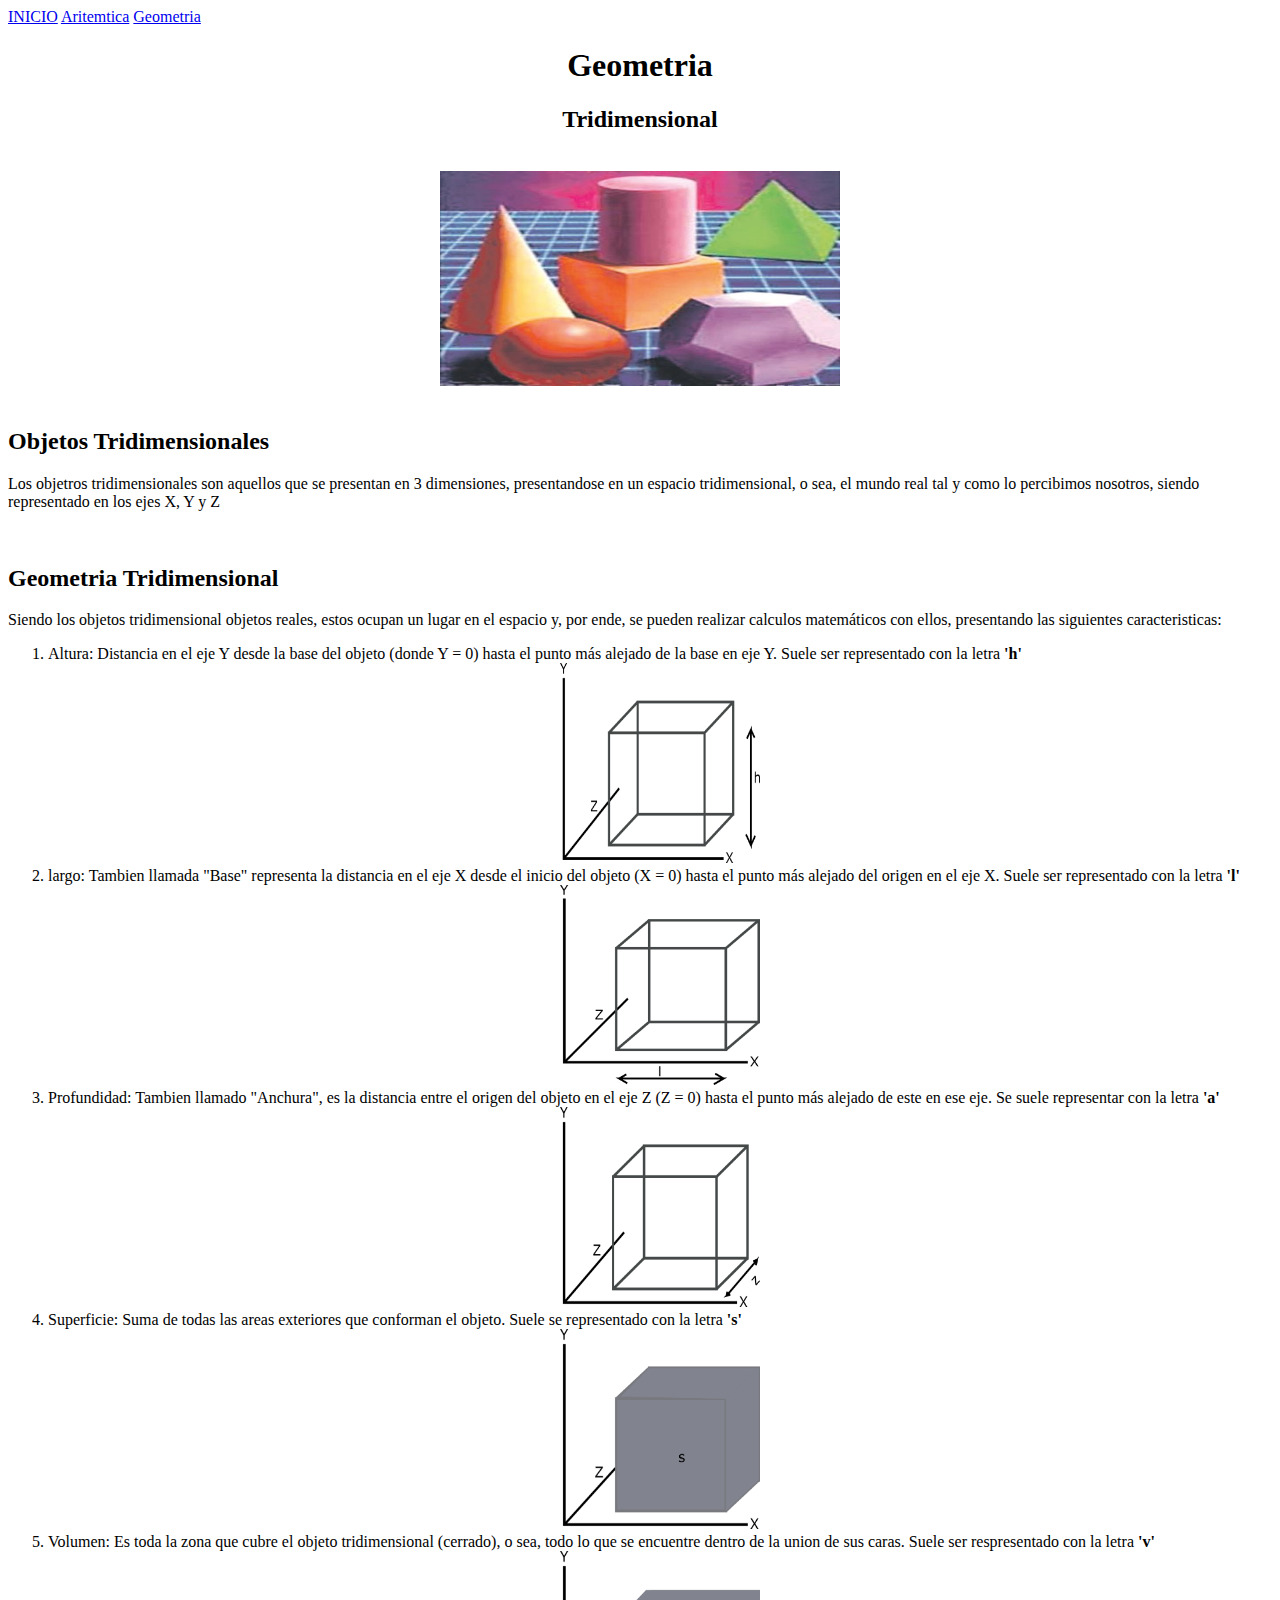
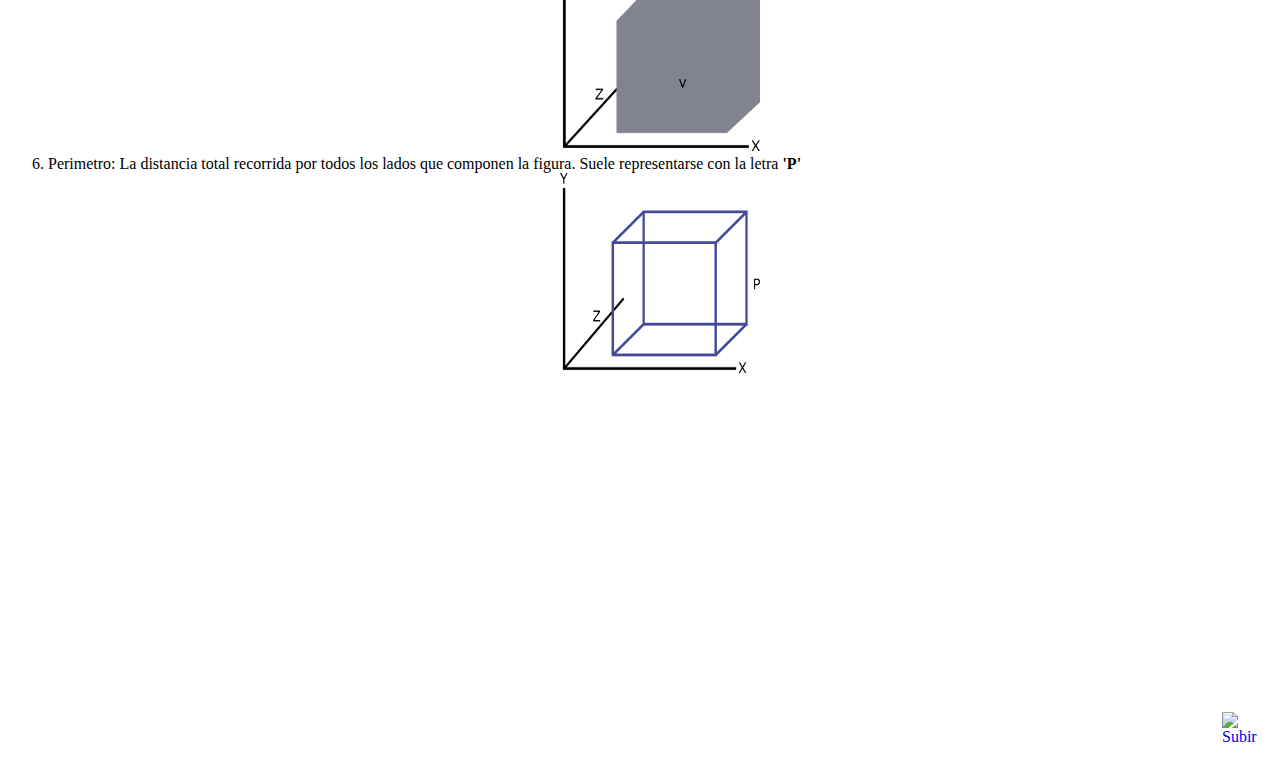
==== geometria/tridimensional/tridimencional.html @ b70334b6 "OH18003 - Agregue las paginas de bidimensional y tridimensional" ====
<!DOCTYPE html>
<html lang="es">
    <head>
      <title>
  	 Geometria Tridimensional
      </title>
      <meta charset="utf-8">
      <meta name="author"      content="Roberto Alejandro Oliva Hernández">
      <meta name="keywords"    content="Geometria, Tridimensional, 3D">
      <meta name="description" content="breve descripcion de contenido">
    </head>
    <body>
        <a href="../../index.html" id="inicio">INICIO</a>
        <a href="../../aritmetica/aritmetica.html">Aritemtica</a>
        <a href="../../geometria/geometria.html">Geometria</a>
        <!-- CONTENIDO DE LA PÁGINA -->
        <h1 align="center">Geometria</h1>
        <h2 align = "center">Tridimensional</h2>
        <br>
        <center><img src="../../imagenes/Tridimensional.jpg" alt="Objetos geometricos bidimensional" width="400" height="215"></center>
        <br>
        <h2><b>Objetos Tridimensionales</b></h2>
        <p>Los objetros tridimensionales son aquellos que se presentan en 3 dimensiones, presentandose en un espacio tridimensional, o sea, el mundo real tal y como lo percibimos nosotros, siendo representado en los ejes X, Y y Z</p>
        <br>
        <h2>Geometria Tridimensional</h2>
        <p>Siendo los objetos tridimensional objetos reales, estos ocupan un lugar en el espacio y, por ende, se pueden realizar calculos matemáticos con ellos, presentando las siguientes caracteristicas:</p>
        <ol>
          <li>Altura: Distancia en el eje Y desde la base del objeto (donde Y = 0) hasta el punto más alejado de la base en eje Y. Suele ser representado con la letra <b>'h'</b></li>
          <center><img src="../../imagenes/alturaTri.png" alt="Altura de objeto tridimensional" width="200" height="200"></center>
          <li>largo: Tambien llamada "Base" representa la distancia en el eje X desde el inicio del objeto (X = 0) hasta el punto más alejado del origen en el eje X. Suele ser representado con la letra <b>'l'</b></li>
          <center><img src="../../imagenes/baseTri.png" alt="Anchura de objeto tridimensional" width="200" height="200"></center>
          <li>Profundidad: Tambien llamado "Anchura", es la distancia entre el origen del objeto en el eje Z (Z = 0) hasta el punto más alejado de este en ese eje. Se suele representar con la letra <b>'a'</b></li>
          <center><img src="../../imagenes/profundidadTri.png" alt="Profundidad de objeto tridimensional" width="200" height="200"></center>
          
          <li>Superficie: Suma de todas las areas exteriores que conforman el objeto. Suele se representado con la letra <b>'s'</b></li>
          <center><img src="../../imagenes/SuperficieTri.png" alt="Superficie de objeto tridimensional" width="200" height="200"></center>
          <li>Volumen: Es toda la zona que cubre el objeto tridimensional (cerrado), o sea, todo lo que se encuentre dentro de la union de sus caras. Suele ser respresentado con la letra <b>'v'</b></li>
          <center><img src="../../imagenes/volumentri.png" alt="Volumen de objeto tridimensional" width="200" height="200"></center>
          <li>Perimetro: La distancia total recorrida por todos los lados que componen la figura. Suele representarse con la letra <b>'P'</b></li>
          <center><img src="../../imagenes/perimetroTri.png" alt="Perimetro de objeto tridimensional" width="200" height="200"></center>
          
        </ol>
        <center><iframe width="560" height="315" src="https://www.youtube.com/embed/CR6heuFAWhM" title="YouTube video player" frameborder="0" allow="accelerometer; autoplay; clipboard-write; encrypted-media; gyroscope; picture-in-picture" allowfullscreen></iframe></center>
    
        <a href="#inicio"><img src="../../imagenes/subir.png" alt="Subir" class="btnSubir" id="btnSubir" width="50" height="50" align = "right"></a>
      </body>
</html>

</body>
</html>
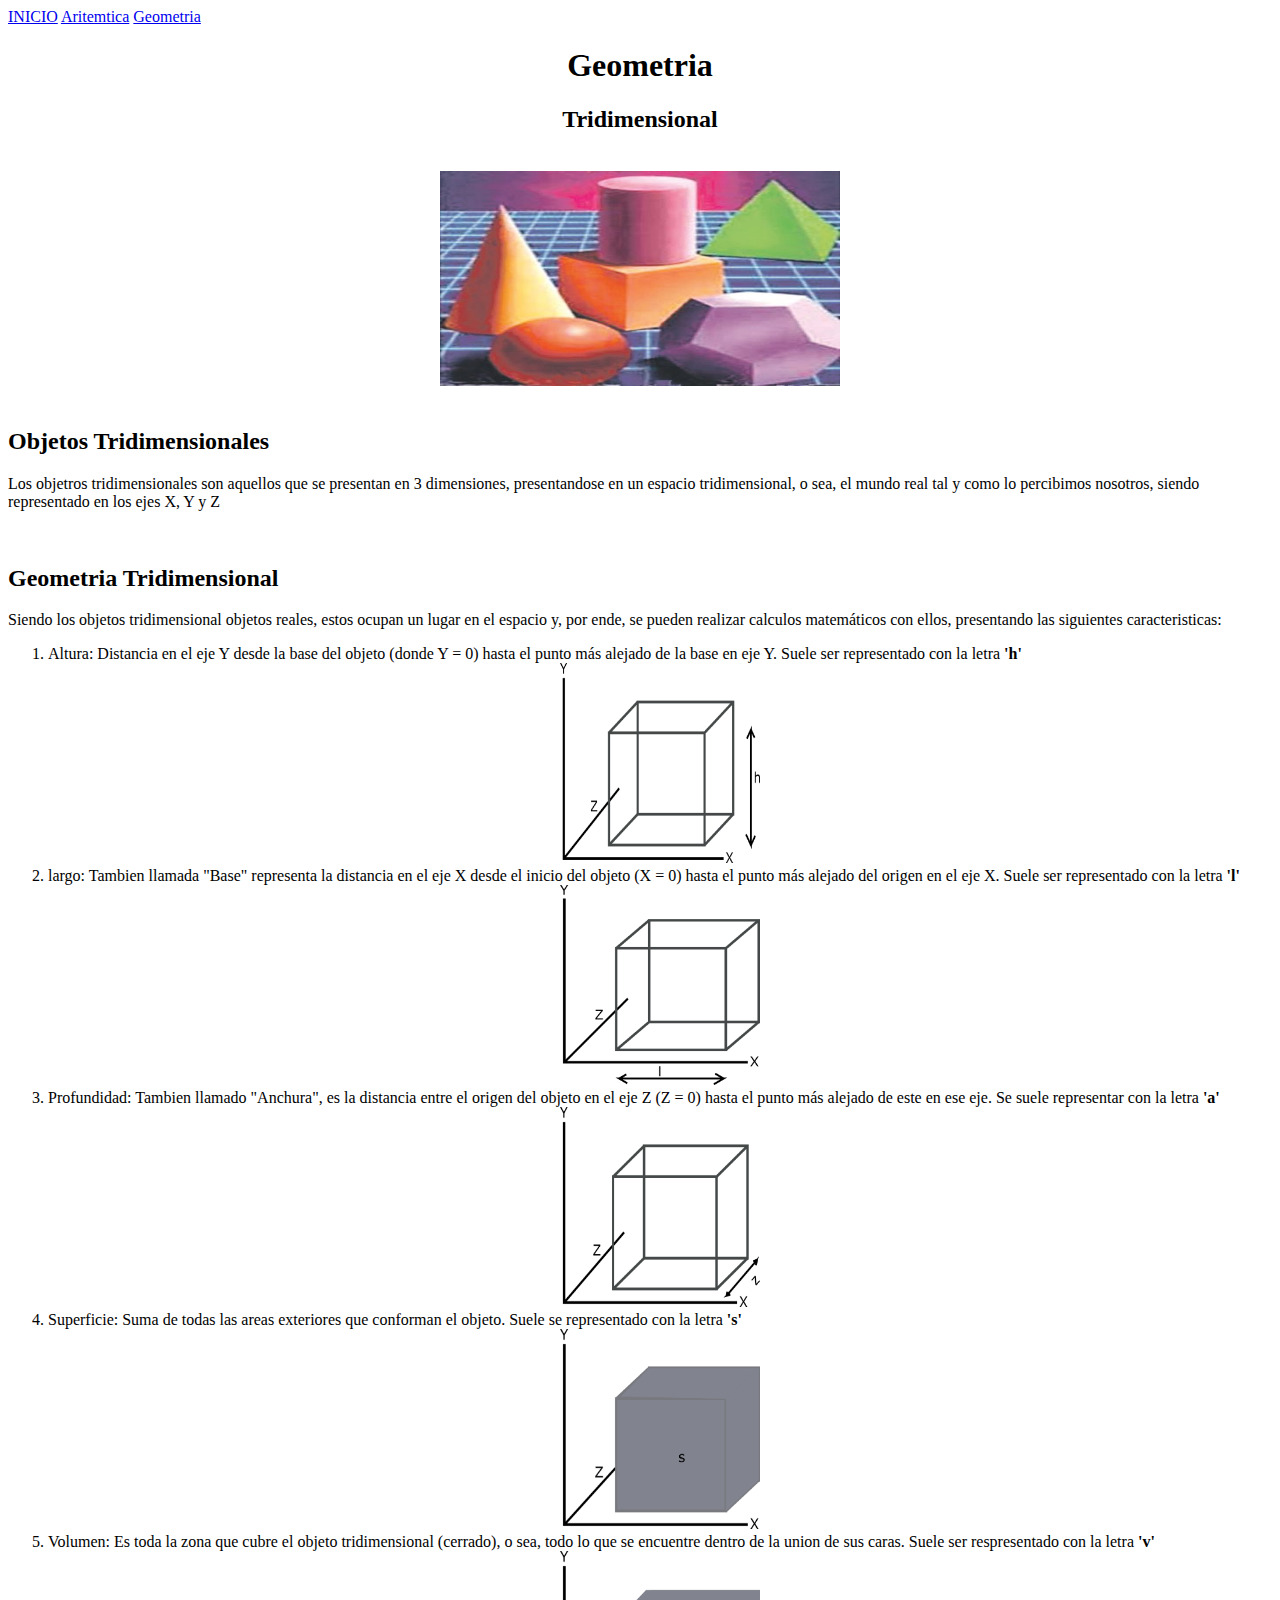
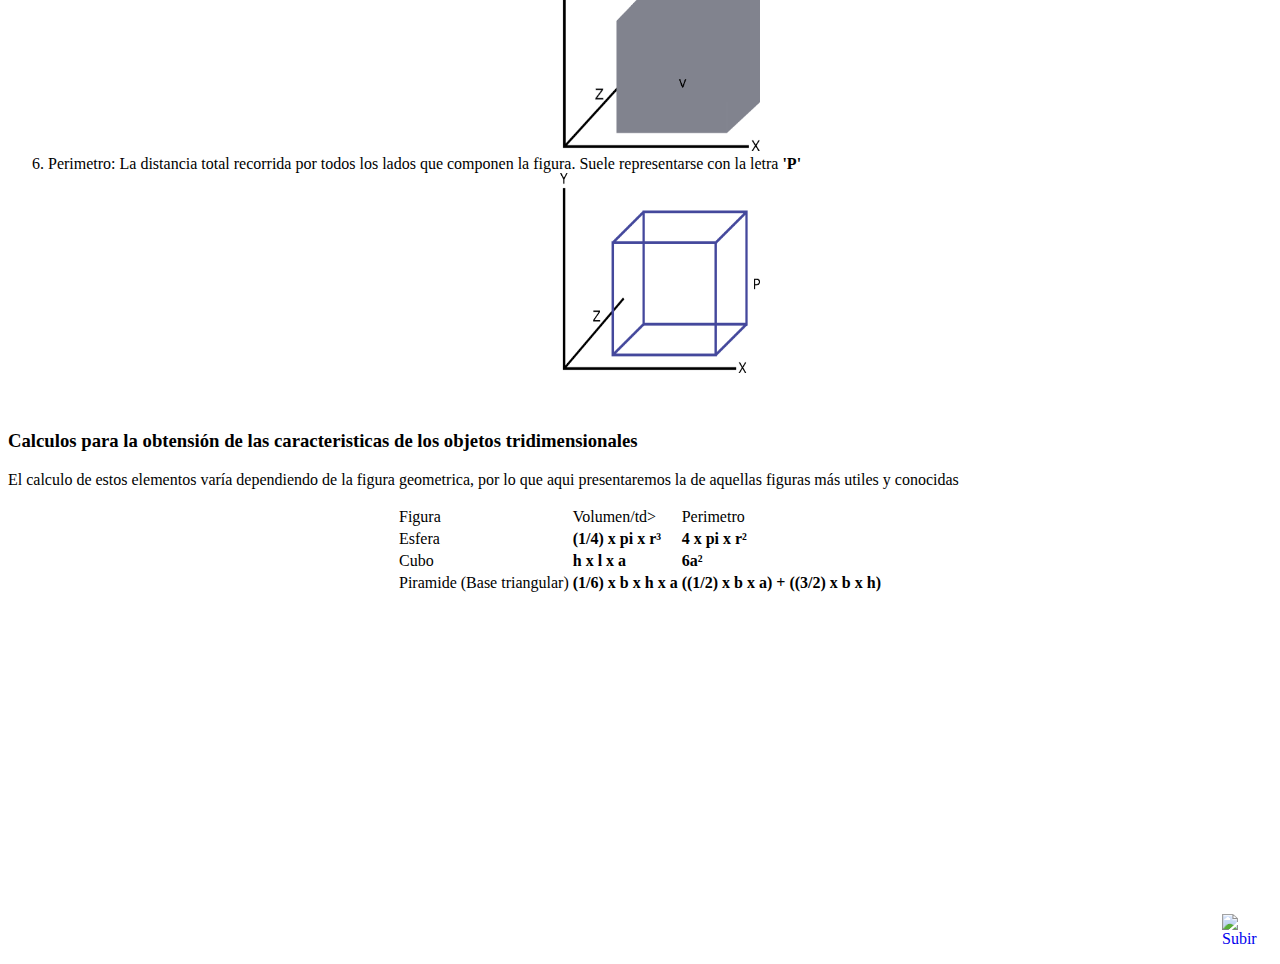
==== commit 107f9288: "OH18003 - Agregue las ultimas tablas" ====
--- a/geometria/tridimensional/tridimencional.html
+++ b/geometria/tridimensional/tridimencional.html
@@ -40,6 +40,23 @@
           <center><img src="../../imagenes/perimetroTri.png" alt="Perimetro de objeto tridimensional" width="200" height="200"></center>
           
         </ol>
+        <br>
+        <h3>Calculos para la obtensión de las caracteristicas de los objetos tridimensionales</h3>
+        <p>El calculo de estos elementos varía dependiendo de la figura geometrica, por lo que aqui presentaremos la de aquellas figuras más utiles y conocidas</p>
+        <table align="center">
+        <tr>
+          <td>Figura</td><td>Volumen/td><td>Perimetro</td>
+        </tr>
+        <tr>
+          <td>Esfera</td><td><b>(1/4) x pi x r³</b></td><td><b>4 x pi x r² </b></td>
+        </tr>
+        <tr>
+          <td>Cubo</td><td><b>h x l x a</b></td><td><b>6a²</b></td>
+        </tr>
+        <tr>
+          <td>Piramide (Base triangular)</td><td><b>(1/6) x b x h x a</b></td><td><b>((1/2) x b x a) + ((3/2) x b x h)</b></td>
+        </tr>
+      </table>
         <center><iframe width="560" height="315" src="https://www.youtube.com/embed/CR6heuFAWhM" title="YouTube video player" frameborder="0" allow="accelerometer; autoplay; clipboard-write; encrypted-media; gyroscope; picture-in-picture" allowfullscreen></iframe></center>
     
         <a href="#inicio"><img src="../../imagenes/subir.png" alt="Subir" class="btnSubir" id="btnSubir" width="50" height="50" align = "right"></a>
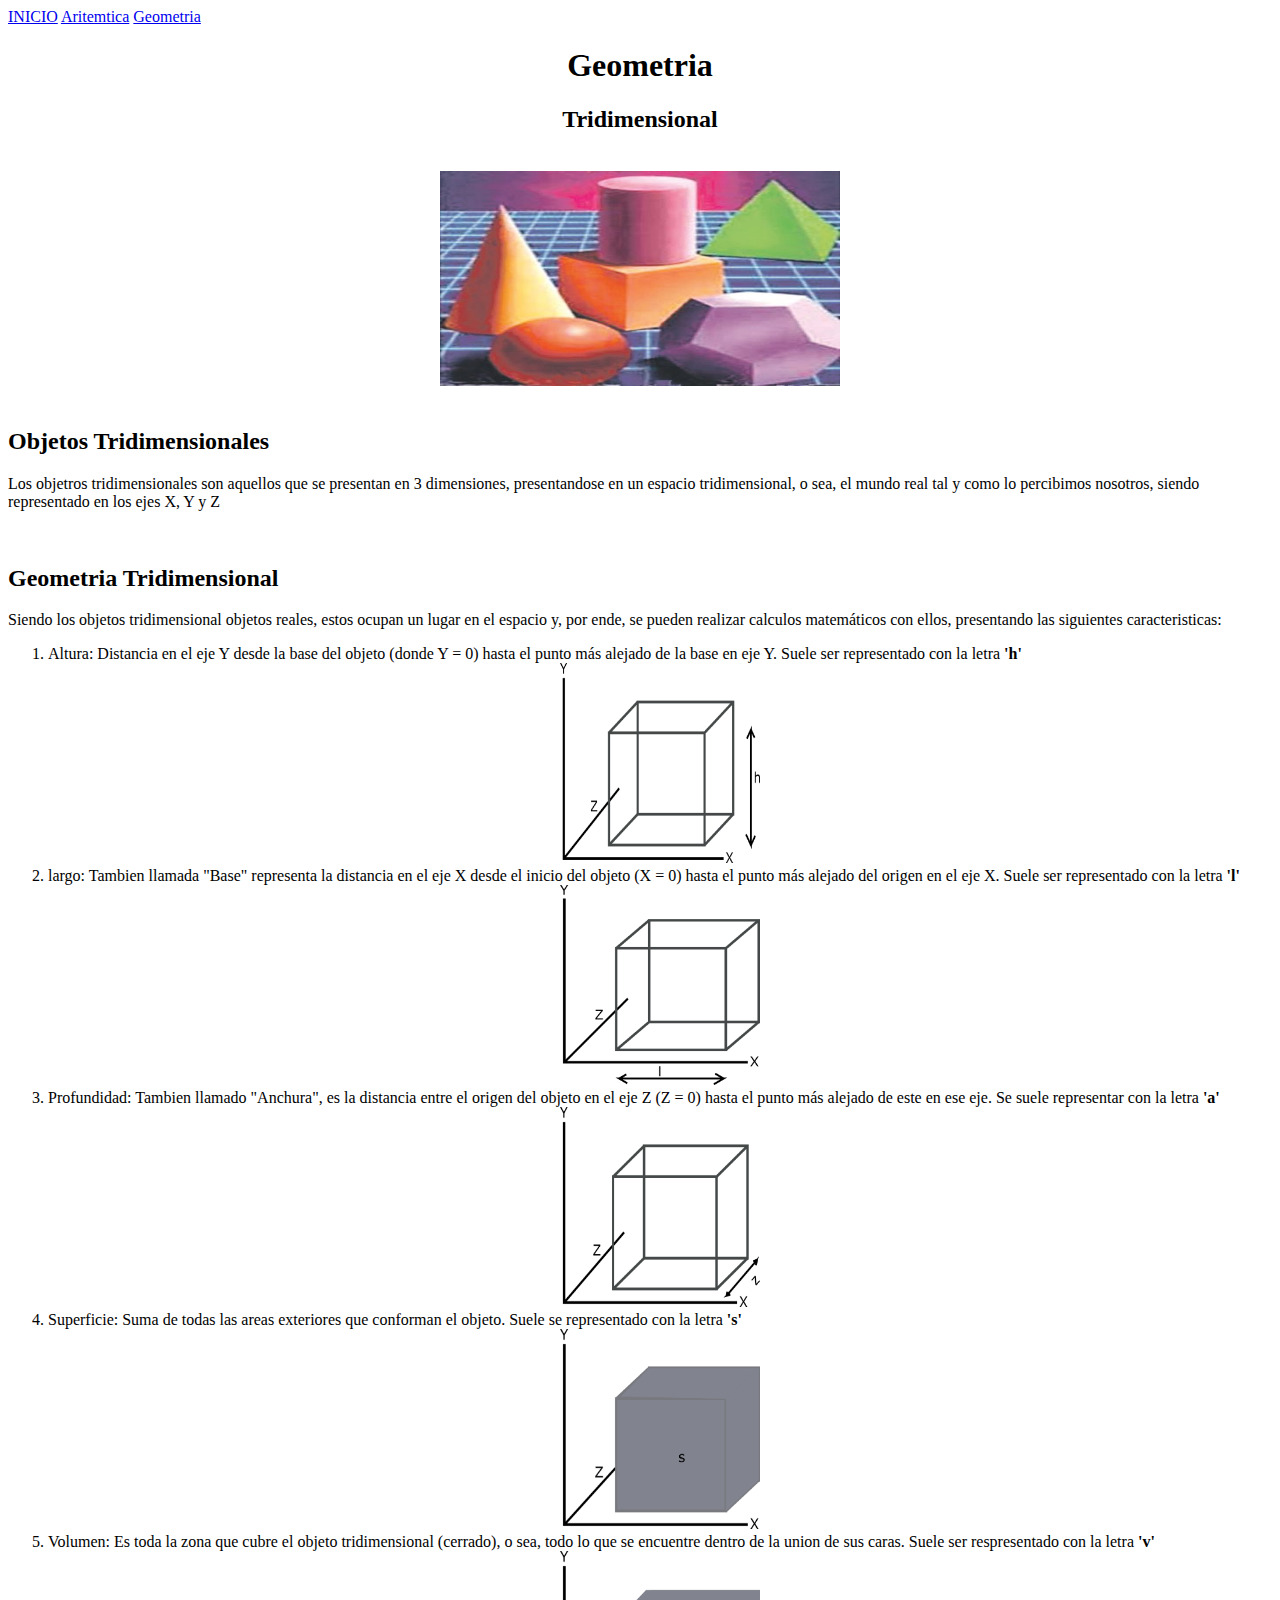
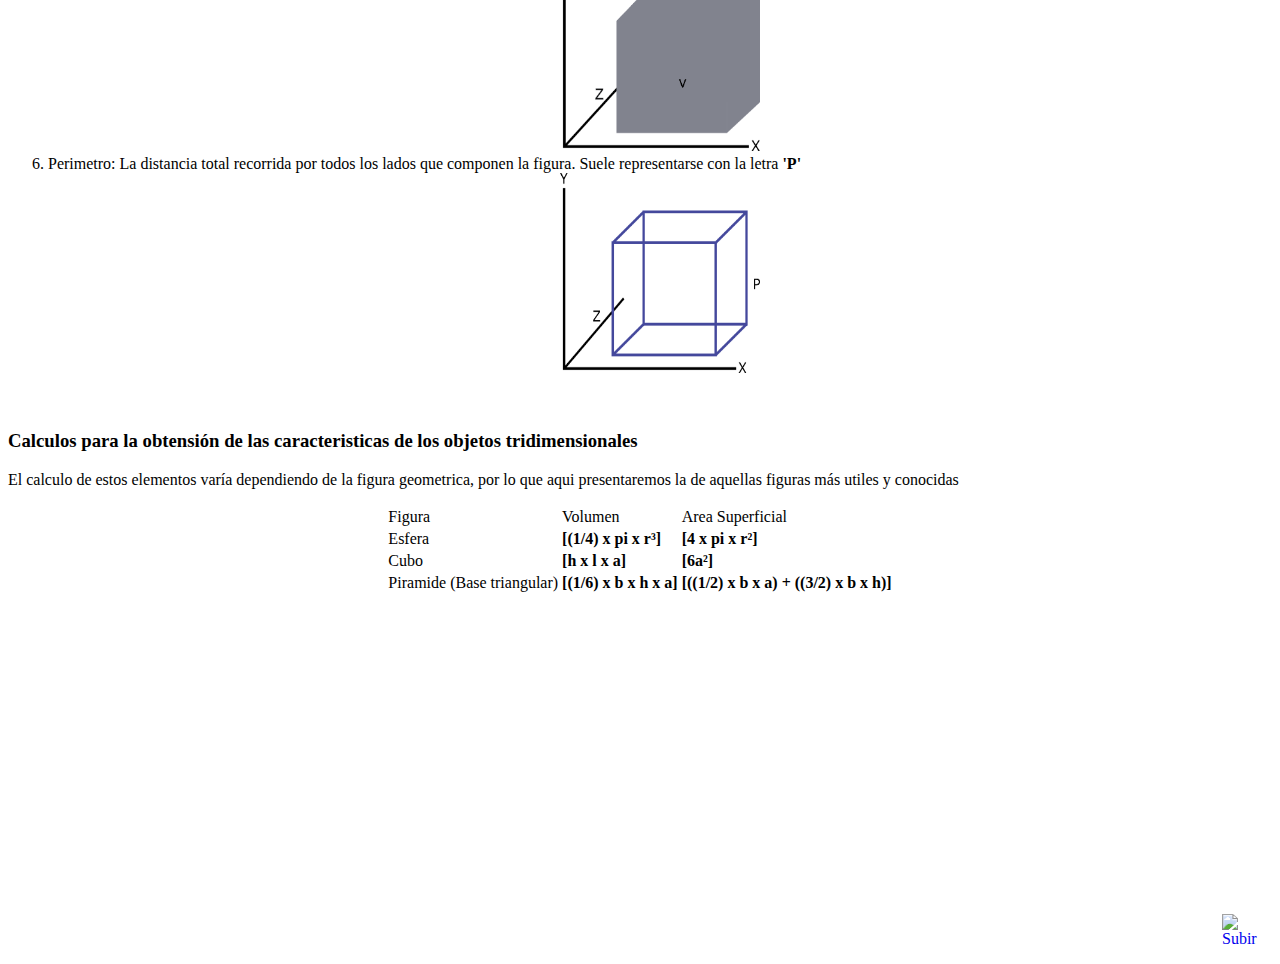
==== commit d2735602: "OH18003 - Agregue las ultimas tablas" ====
--- a/geometria/tridimensional/tridimencional.html
+++ b/geometria/tridimensional/tridimencional.html
@@ -45,16 +45,16 @@
         <p>El calculo de estos elementos varía dependiendo de la figura geometrica, por lo que aqui presentaremos la de aquellas figuras más utiles y conocidas</p>
         <table align="center">
         <tr>
-          <td>Figura</td><td>Volumen/td><td>Perimetro</td>
+          <td>Figura</td><td>Volumen</td><td>Area Superficial</td>
         </tr>
         <tr>
-          <td>Esfera</td><td><b>(1/4) x pi x r³</b></td><td><b>4 x pi x r² </b></td>
+          <td>Esfera</td><td><b>[(1/4) x pi x r³]</b></td><td><b>[4 x pi x r²] </b></td>
         </tr>
         <tr>
-          <td>Cubo</td><td><b>h x l x a</b></td><td><b>6a²</b></td>
+          <td>Cubo</td><td><b>[h x l x a]</b></td><td><b>[6a²]</b></td>
         </tr>
         <tr>
-          <td>Piramide (Base triangular)</td><td><b>(1/6) x b x h x a</b></td><td><b>((1/2) x b x a) + ((3/2) x b x h)</b></td>
+          <td>Piramide (Base triangular)</td><td><b>[(1/6) x b x h x a]</b></td><td><b>[((1/2) x b x a) + ((3/2) x b x h)]</b></td>
         </tr>
       </table>
         <center><iframe width="560" height="315" src="https://www.youtube.com/embed/CR6heuFAWhM" title="YouTube video player" frameborder="0" allow="accelerometer; autoplay; clipboard-write; encrypted-media; gyroscope; picture-in-picture" allowfullscreen></iframe></center>
